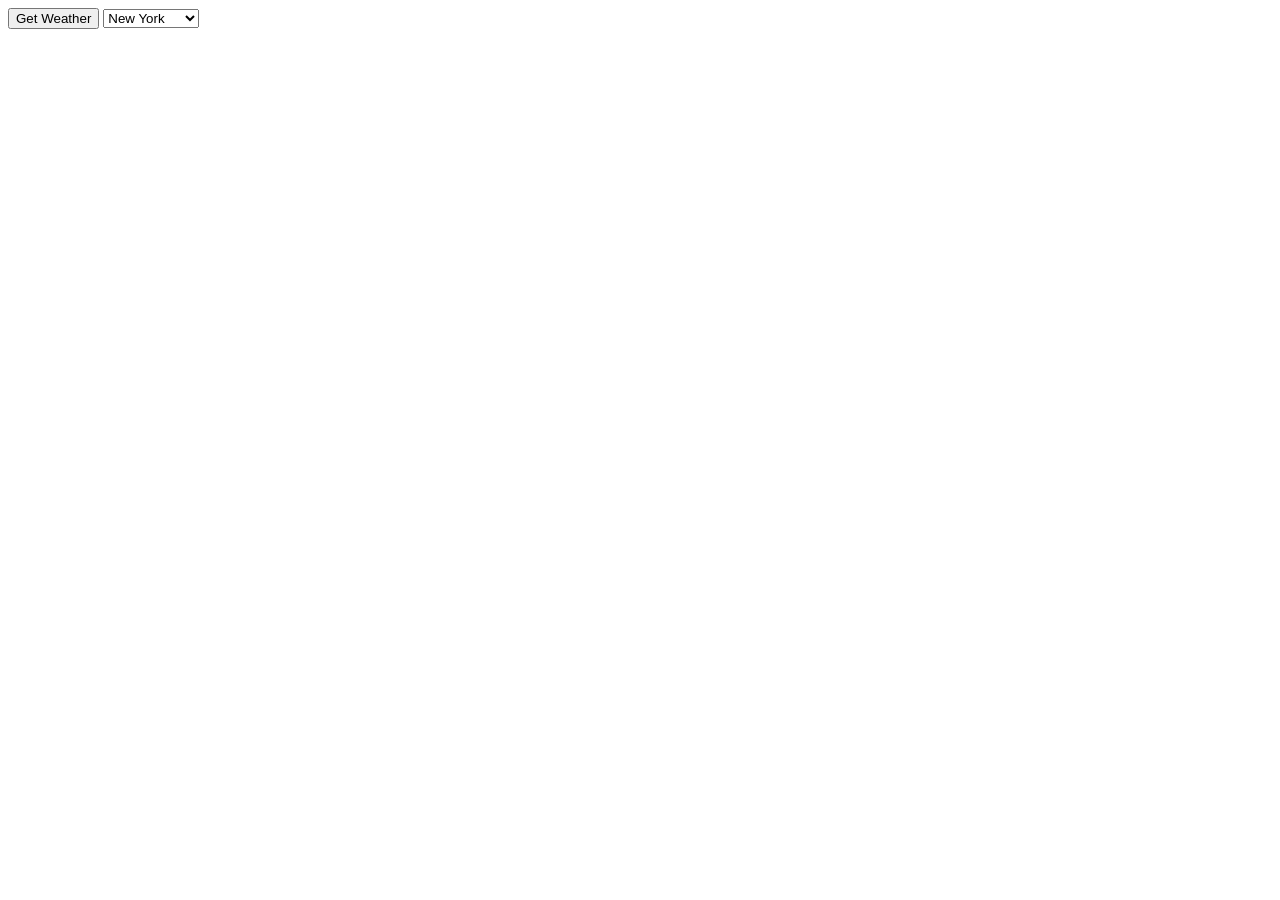
==== JavaScript/Weather App/index.html @ db53787c "set up the weather app(certificate project)" ====
<!doctype html>
<html lang="en">
  <head>
    <meta charset="utf-8" />
    <title>Weather App</title>
  </head>

  <body>
    <button id="get-weather-btn">Get Weather</button>
    <select name="" id="">
      <option value="">New York</option>
      <option value="">Los Angeles</option>
      <option value="">Chicago</option>
      <option value="">Paris</option>
      <option value="">Tokyo</option>
      <option value="">London</option>
    </select>
  </body>
</html>
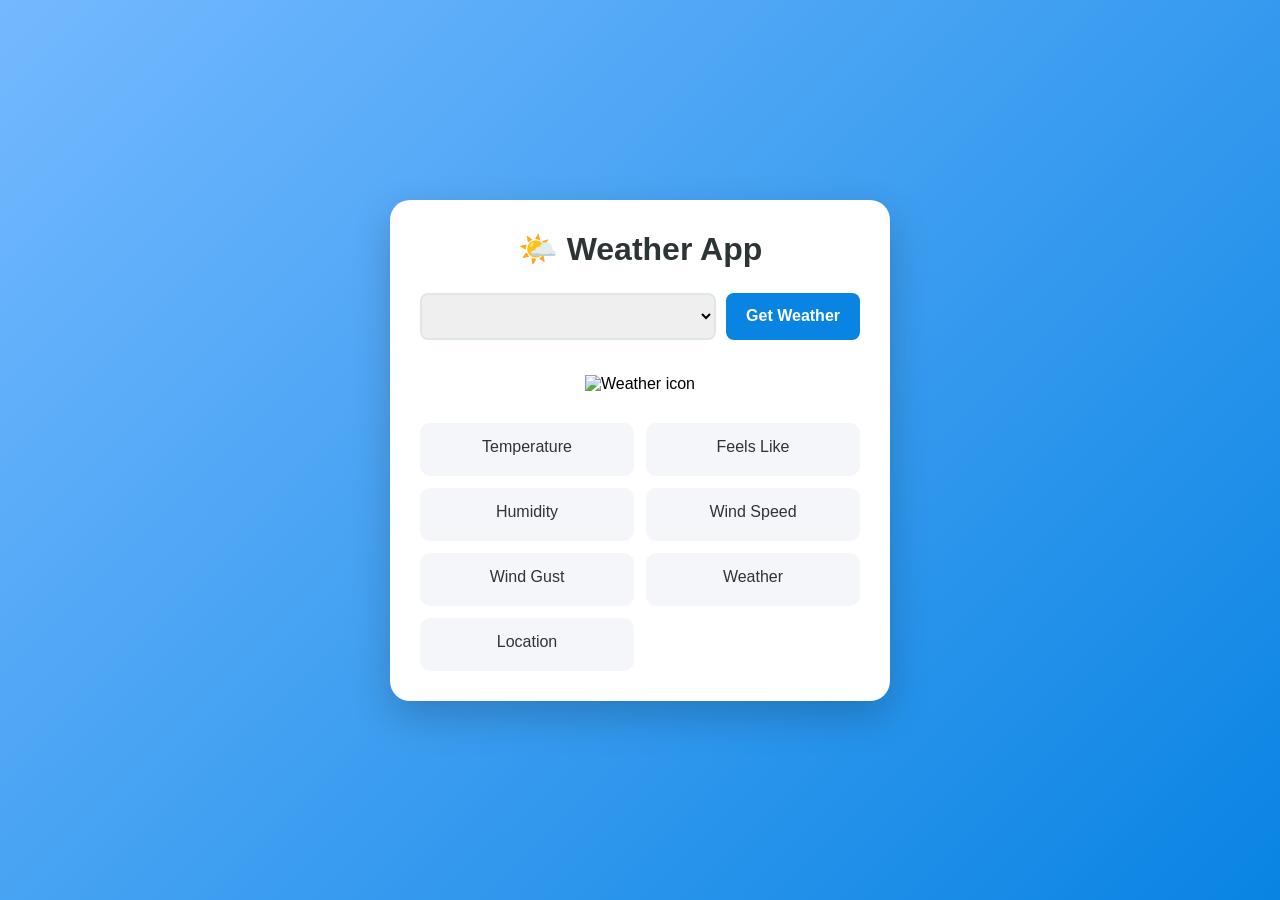
==== commit da22390a: "coded the certificate project, weather app" ====
--- a/JavaScript/Weather App/index.html
+++ b/JavaScript/Weather App/index.html
@@ -1,19 +1,44 @@
-<!doctype html>
+<!DOCTYPE html>
 <html lang="en">
-  <head>
-    <meta charset="utf-8" />
-    <title>Weather App</title>
-  </head>
+<head>
+  <meta charset="UTF-8" />
+  <meta name="viewport" content="width=device-width, initial-scale=1.0" />
+  <link rel="stylesheet" href="styles.css" />
+  <title>Weather App</title>
+</head>
+<body>
+  <div class="weather-app">
+  <h1>🌤️ Weather App</h1>
 
-  <body>
+  <div class="controls">
+    <select id="city-select">
+      <option value=""></option>
+      <option value="new york">New York</option>
+      <option value="los angeles">Los Angeles</option>
+      <option value="chicago">Chicago</option>
+      <option value="paris">Paris</option>
+      <option value="tokyo">Tokyo</option>
+      <option value="london">London</option>
+    </select>
+
     <button id="get-weather-btn">Get Weather</button>
-    <select name="" id="">
-      <option value="">New York</option>
-      <option value="">Los Angeles</option>
-      <option value="">Chicago</option>
-      <option value="">Paris</option>
-      <option value="">Tokyo</option>
-      <option value="">London</option>
-    </select>
-  </body>
-</html>
+  </div>
+
+  <div id="weather-container">
+    <img id="weather-icon" alt="Weather icon">
+
+    <div class="weather-info">
+      <p>Temperature <span id="main-temperature"></span></p>
+      <p>Feels Like <span id="feels-like"></span></p>
+      <p>Humidity <span id="humidity"></span></p>
+      <p>Wind Speed <span id="wind"></span></p>
+      <p>Wind Gust <span id="wind-gust"></span></p>
+      <p>Weather <span id="weather-main"></span></p>
+      <p>Location <span id="location"></span></p>
+    </div>
+  </div>
+</div>
+  <script src="script.js"></script>
+
+</body>
+</html>
--- a/JavaScript/Weather App/styles.css
+++ b/JavaScript/Weather App/styles.css
@@ -0,0 +1,118 @@
+* {
+  box-sizing: border-box;
+  margin: 0;
+  padding: 0;
+}
+
+body {
+  min-height: 100vh;
+  font-family: Arial, sans-serif;
+  display: flex;
+  justify-content: center;
+  align-items: center;
+  background: linear-gradient(135deg, #74b9ff, #0984e3);
+  padding: 20px;
+}
+
+.weather-app {
+  width: 100%;
+  max-width: 500px;
+  background: white;
+  padding: 30px;
+  border-radius: 20px;
+  box-shadow: 0 15px 40px rgba(0, 0, 0, 0.2);
+}
+
+h1 {
+  text-align: center;
+  margin-bottom: 25px;
+  color: #2d3436;
+}
+
+.controls {
+  display: flex;
+  gap: 10px;
+  margin-bottom: 25px;
+}
+
+select {
+  flex: 1;
+  padding: 12px;
+  border: 2px solid #dfe6e9;
+  border-radius: 8px;
+  font-size: 16px;
+  outline: none;
+  cursor: pointer;
+}
+
+select:focus {
+  border-color: #0984e3;
+}
+
+button {
+  padding: 12px 20px;
+  border: none;
+  border-radius: 8px;
+  background: #0984e3;
+  color: white;
+  font-size: 16px;
+  font-weight: bold;
+  cursor: pointer;
+  transition: 0.2s;
+}
+
+button:hover {
+  background: #0873c4;
+  transform: translateY(-2px);
+}
+
+button:active {
+  transform: translateY(0);
+}
+
+#weather-container {
+  text-align: center;
+  padding-top: 10px;
+}
+
+#weather-icon {
+  width: 100px;
+  height: 100px;
+  margin-bottom: 10px;
+}
+
+.weather-info {
+  display: grid;
+  grid-template-columns: repeat(2, 1fr);
+  gap: 12px;
+  margin-top: 20px;
+}
+
+.weather-info p {
+  background: #f5f6fa;
+  padding: 15px 10px;
+  border-radius: 10px;
+  color: #2d3436;
+}
+
+.weather-info span {
+  display: block;
+  margin-top: 5px;
+  font-size: 18px;
+  font-weight: bold;
+  color: #0984e3;
+}
+
+@media (max-width: 500px) {
+  .controls {
+    flex-direction: column;
+  }
+
+  .weather-info {
+    grid-template-columns: 1fr;
+  }
+
+  button {
+    width: 100%;
+  }
+}
